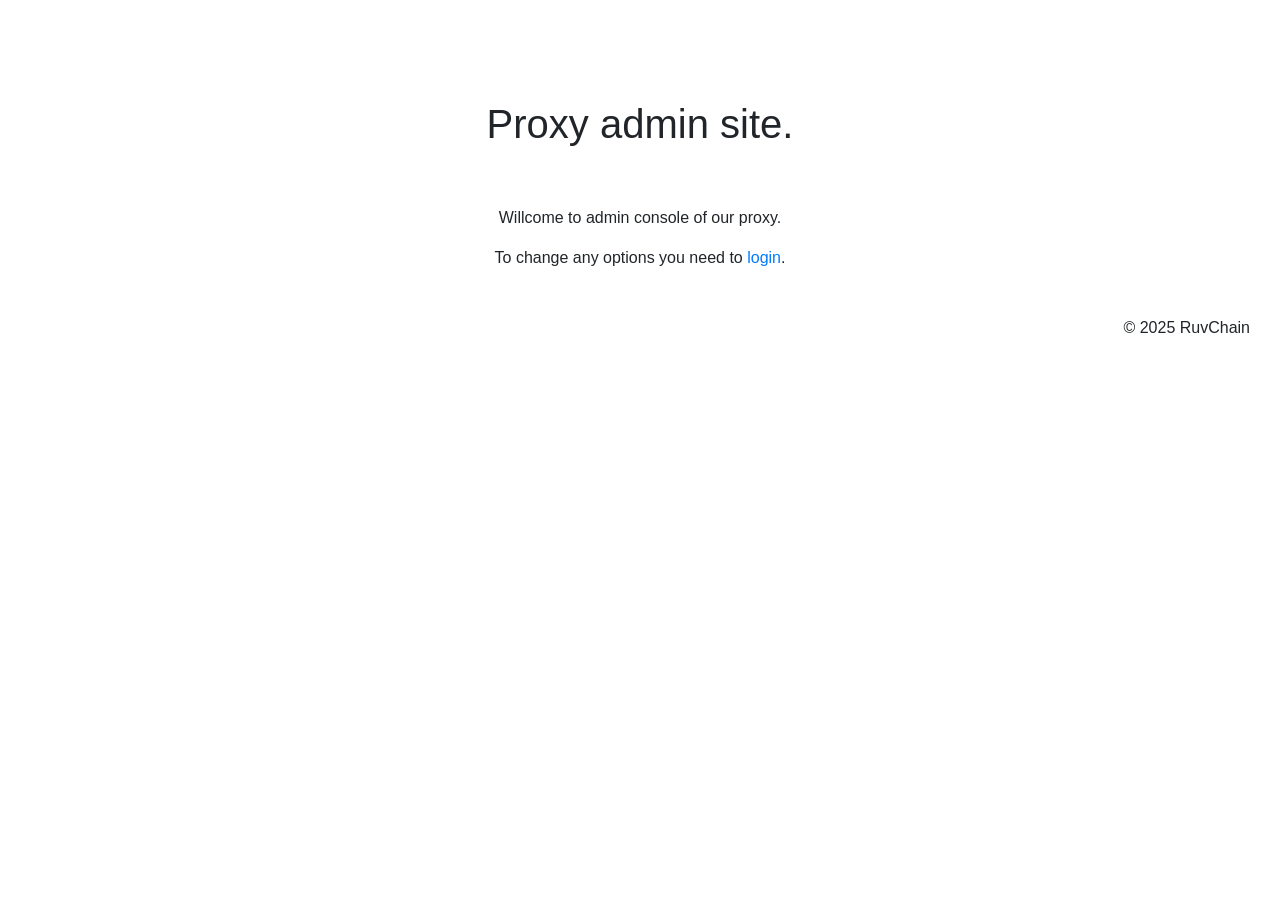
==== ctrl/templates/index.html @ a6e49184 "Initial commit" ====
<!DOCTYPE html>
<html lang="en">
<head>
    <meta charset="UTF-8">
    <meta name="viewport" content="width=device-width, initial-scale=1.0">
    <title>Proxy admin</title>
    <link rel="stylesheet" href="/static/css/styles.css">
    <link href="https://stackpath.bootstrapcdn.com/bootstrap/4.5.2/css/bootstrap.min.css" rel="stylesheet">
</head>
<body>
    <header>
        <h1 style="text-align: center; margin-top: 50px; padding: 50px;">Proxy admin site.</h1>
    </header>
    <main>
        <p style="text-align: center;">
            Willcome to admin console of our proxy.
        </p>
        <p style="text-align: center;">
            To change any options you need to <a href="/login">login</a>.
        </p>
    </main>
    <footer style="margin-bottom: 50px;">
        <p style="text-align: right; padding: 30px;">&copy; 2025 RuvChain</p>
    </footer>
</body>
</html>
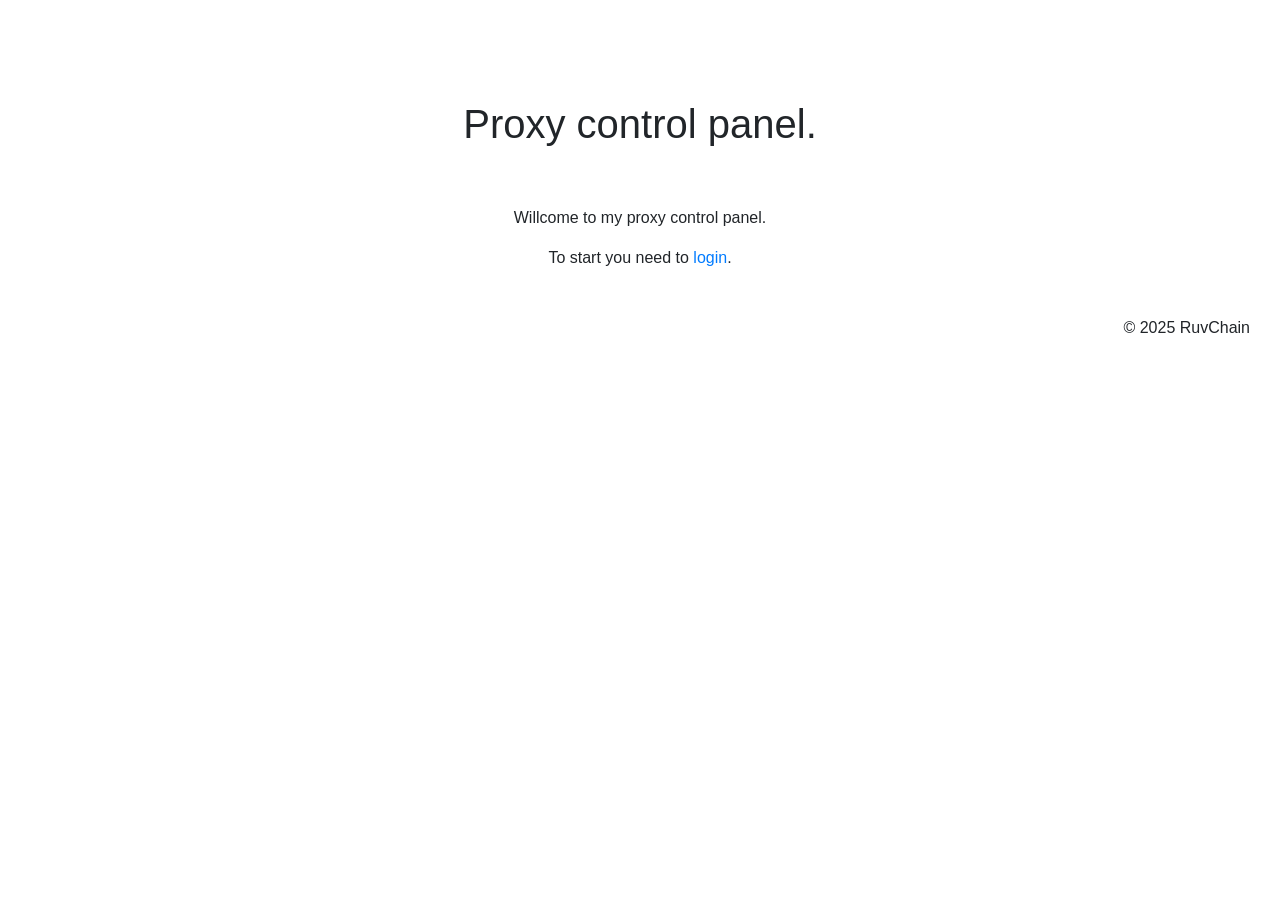
==== commit 56cb234c: "Make good look on consoles" ====
--- a/ctrl/templates/index.html
+++ b/ctrl/templates/index.html
@@ -9,14 +9,14 @@
 </head>
 <body>
     <header>
-        <h1 style="text-align: center; margin-top: 50px; padding: 50px;">Proxy admin site.</h1>
+        <h1 style="text-align: center; margin-top: 50px; padding: 50px;">Proxy control panel.</h1>
     </header>
     <main>
         <p style="text-align: center;">
-            Willcome to admin console of our proxy.
+            Willcome to my proxy control panel.
         </p>
         <p style="text-align: center;">
-            To change any options you need to <a href="/login">login</a>.
+            To start you need to <a href="/login">login</a>.
         </p>
     </main>
     <footer style="margin-bottom: 50px;">
